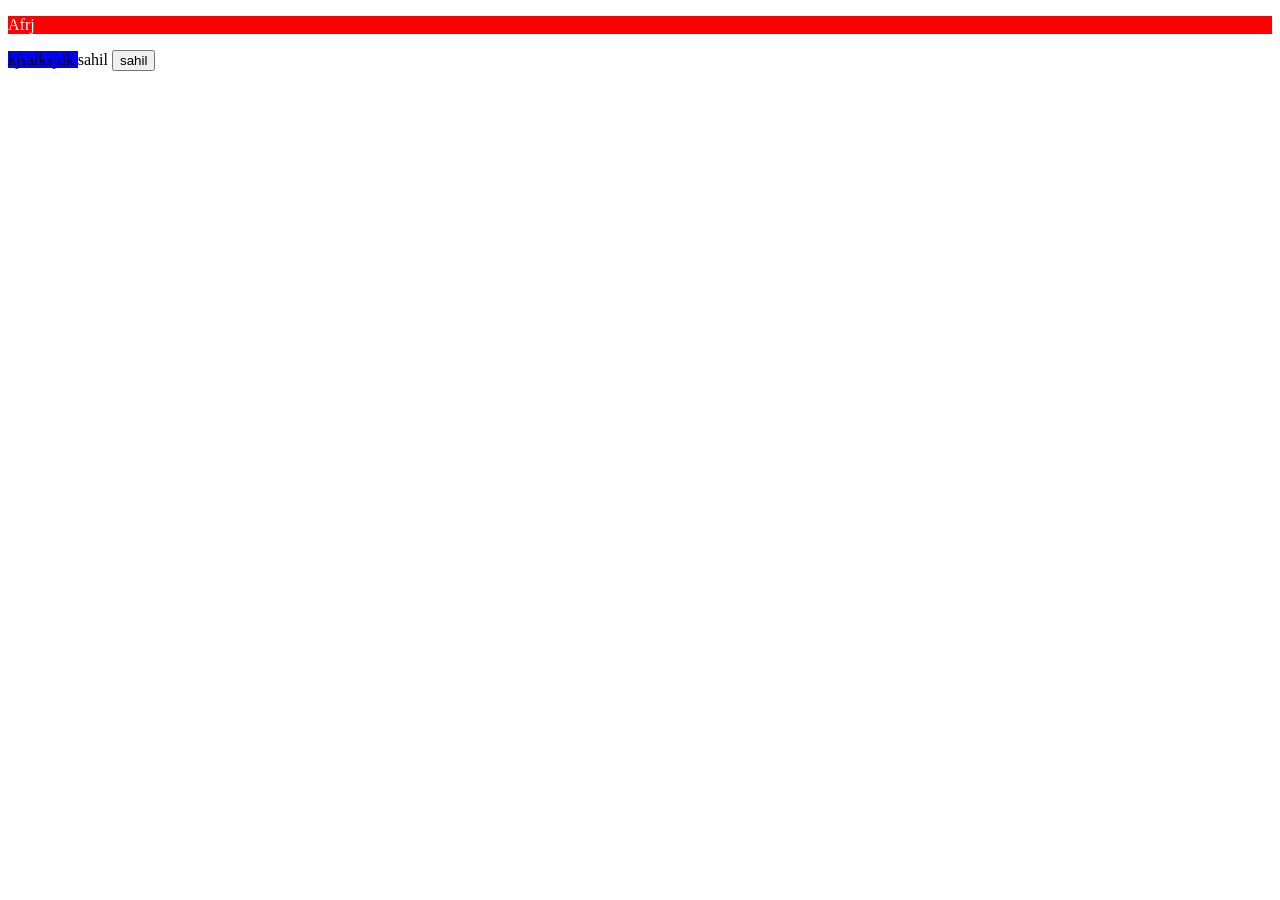
==== index.html @ d5e3dc9d "html" ====
<!DOCTYPE html>
<html lang="en">
<head>
    <meta charset="UTF-8">
    <meta http-equiv="X-UA-Compatible" content="IE=edge">
    <meta name="viewport" content="width=device-width, initial-scale=1.0">
    <title>Document</title>
</head>
<body>
    <p style="color:white;background-color: red;" id="my">Afrj</p>
    <span style="background: blue">
        kjsalkajdk
    </span> <span>sahil</span>
    <button onclick="clickme()">sahil </button>
    <script>
        console.log("sahil");
        function clickme(){
            document.getElementById("my").innerText= "Hello js"
        }
    </script>
</body>
</html>
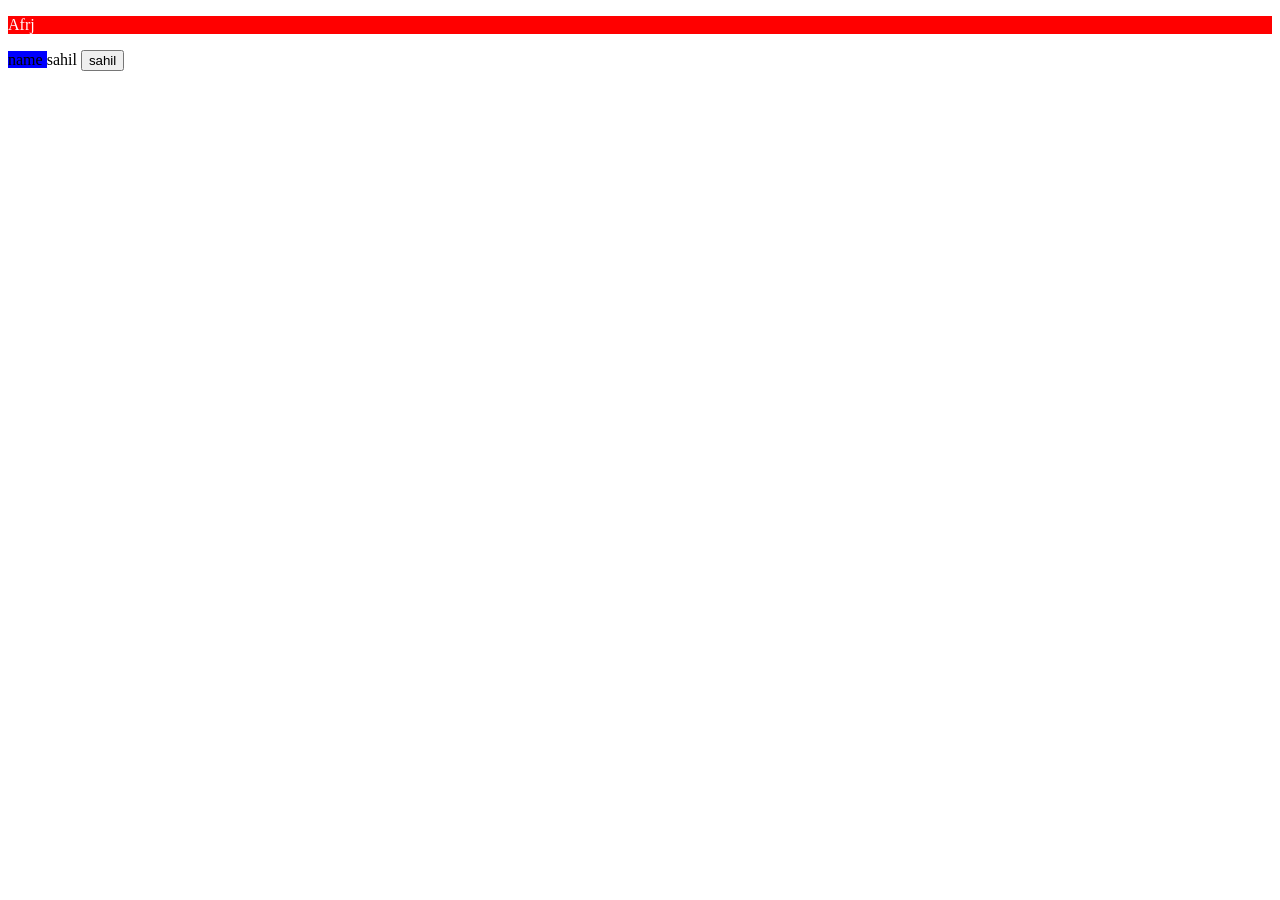
==== commit 39584de7: "grid" ====
--- a/index.html
+++ b/index.html
@@ -1,22 +1,25 @@
 <!DOCTYPE html>
 <html lang="en">
+
 <head>
     <meta charset="UTF-8">
     <meta http-equiv="X-UA-Compatible" content="IE=edge">
     <meta name="viewport" content="width=device-width, initial-scale=1.0">
     <title>Document</title>
 </head>
+
 <body>
     <p style="color:white;background-color: red;" id="my">Afrj</p>
-    <span style="background: blue">
-        kjsalkajdk
+    <span style="background: blue">name
     </span> <span>sahil</span>
     <button onclick="clickme()">sahil </button>
     <script>
         console.log("sahil");
-        function clickme(){
-            document.getElementById("my").innerText= "Hello js"
+        function clickme() {
+            document.getElementById("my").innerText = "Hello js"
         }
     </script>
+
 </body>
+
 </html>
